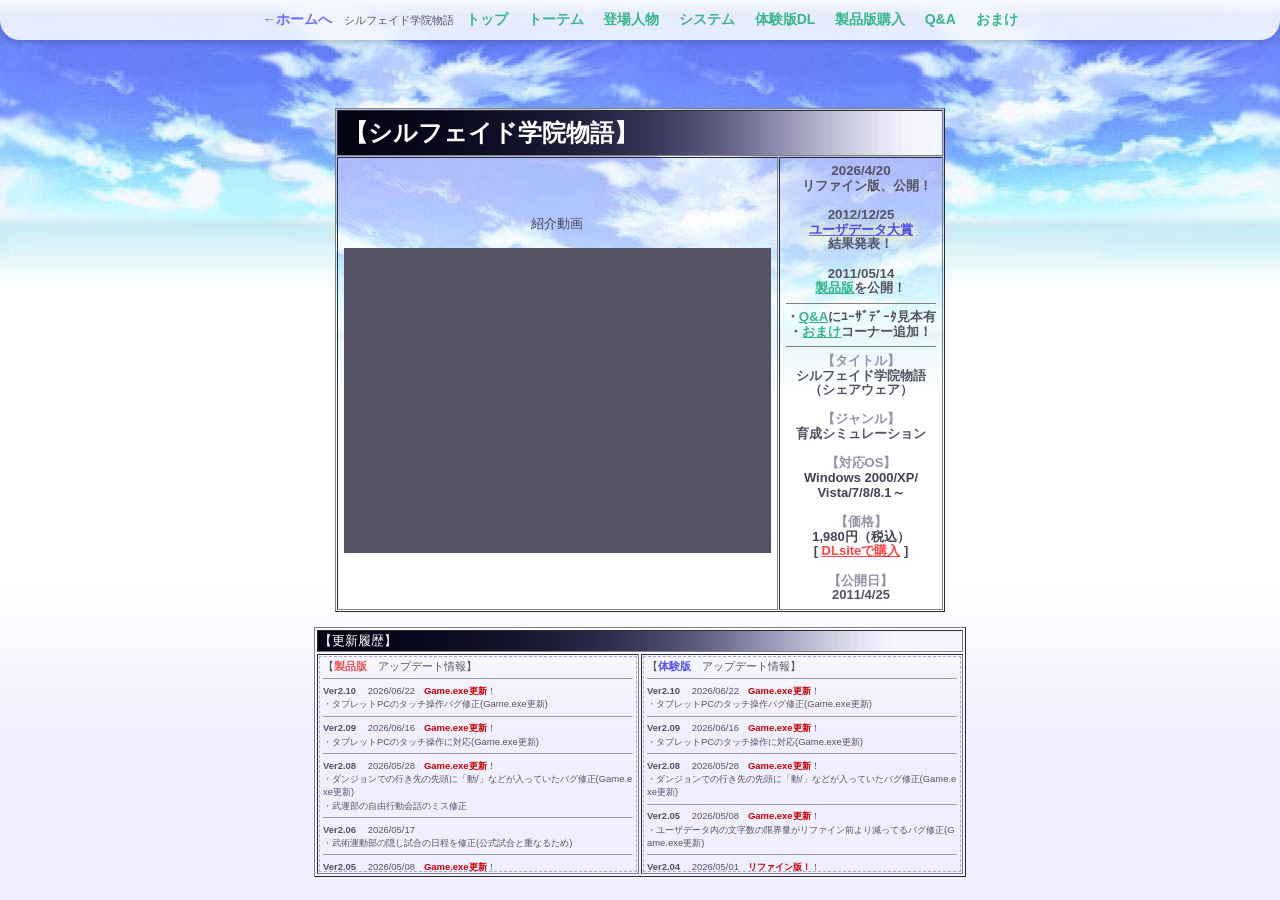
==== portal.html @ c8cbd49d "Add files via upload" ====
<!doctype html>
<html lang="ja">
<head>
  <meta charset="utf-8" />
  <title>Silver Second  Link Relay</title>
  <meta name="viewport" content="width=device-width, initial-scale=1" />

  <!-- JS無効時はアーカイブへ即転送 -->
  <noscript>
    <meta http-equiv="refresh" content="0; url=https://smokingwolf.github.io/">
  </noscript>

  <script>
    (function () {
      const CHECK_URL = 'https://silversecond.net/contents/game/silfade_gakuin/SILGAKU_SITE_ALIVE_FLAG.txt';
      const ALIVE_TOKEN = 'OWH_ALIVE!';
      const DEST_ALIVE = 'https://silversecond.net/contents/game/silfade_gakuin/';
      const DEST_ARCHIVE = 'https://smokingwolf.github.io/game_silfade_gakuin/';

      // 即時置換用
      function go(url) { window.location.replace(url); }

      // タイムアウト付きfetch（ハング防止）
      function fetchWithTimeout(url, ms) {
        const controller = new AbortController();
        const id = setTimeout(() => controller.abort(), ms);
        return fetch(url, { cache: 'no-store', signal: controller.signal })
          .finally(() => clearTimeout(id));
      }

      // DOM準備後に実行
      function start() {
        const status = document.getElementById('silsec-status');
        if (status) status.textContent = '接続先を自動判定中…';

        fetchWithTimeout(CHECK_URL, 2500)
          .then(res => {
            if (!res.ok) throw new Error('HTTP ' + res.status);
            return res.text();
          })
          .then(txt => {
            if (txt.trim() === ALIVE_TOKEN) {
              go(DEST_ALIVE);
            } else {
              go(DEST_ARCHIVE);
            }
          })
          .catch(() => {
            // ネットワーク/タイムアウト/読み取り失敗時はアーカイブへ
            go(DEST_ARCHIVE);
          });
      }

      if (document.readyState === 'loading') {
        document.addEventListener('DOMContentLoaded', start);
      } else {
        start();
      }
    })();
  </script>
</head>
<body>
  <div id="silsec-status" style="font:14px/1.6 system-ui, sans-serif; padding:16px;">
    接続先チェック中です… 数秒たっても切り替わらない場合は
    <a href="https://silversecond.net/contents/game/silfade_gakuin/">片道勇者プラス 本サイト</a> /
    <a href="https://smokingwolf.github.io/game_silfade_gakuin/">アーカイブサイトへ</a>
    から直接アクセスしてください。
  </div>
</body>
</html>
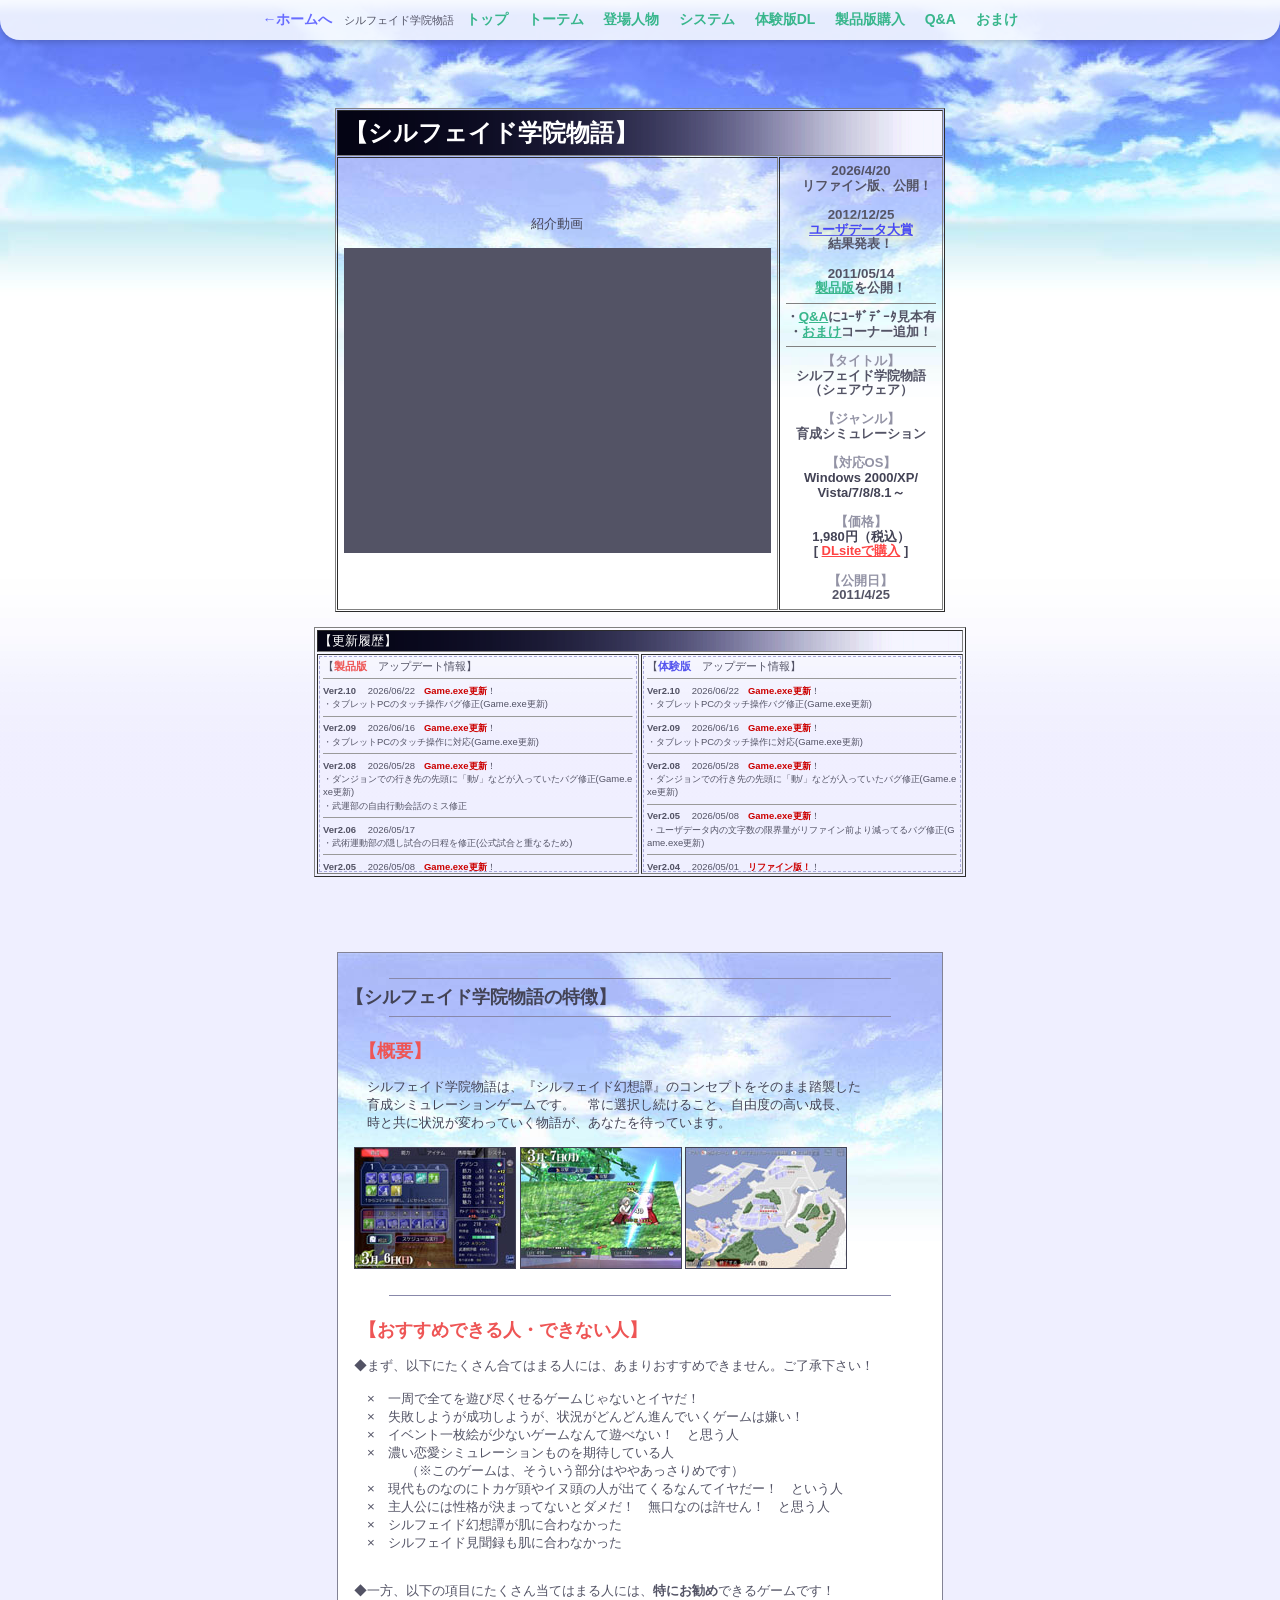
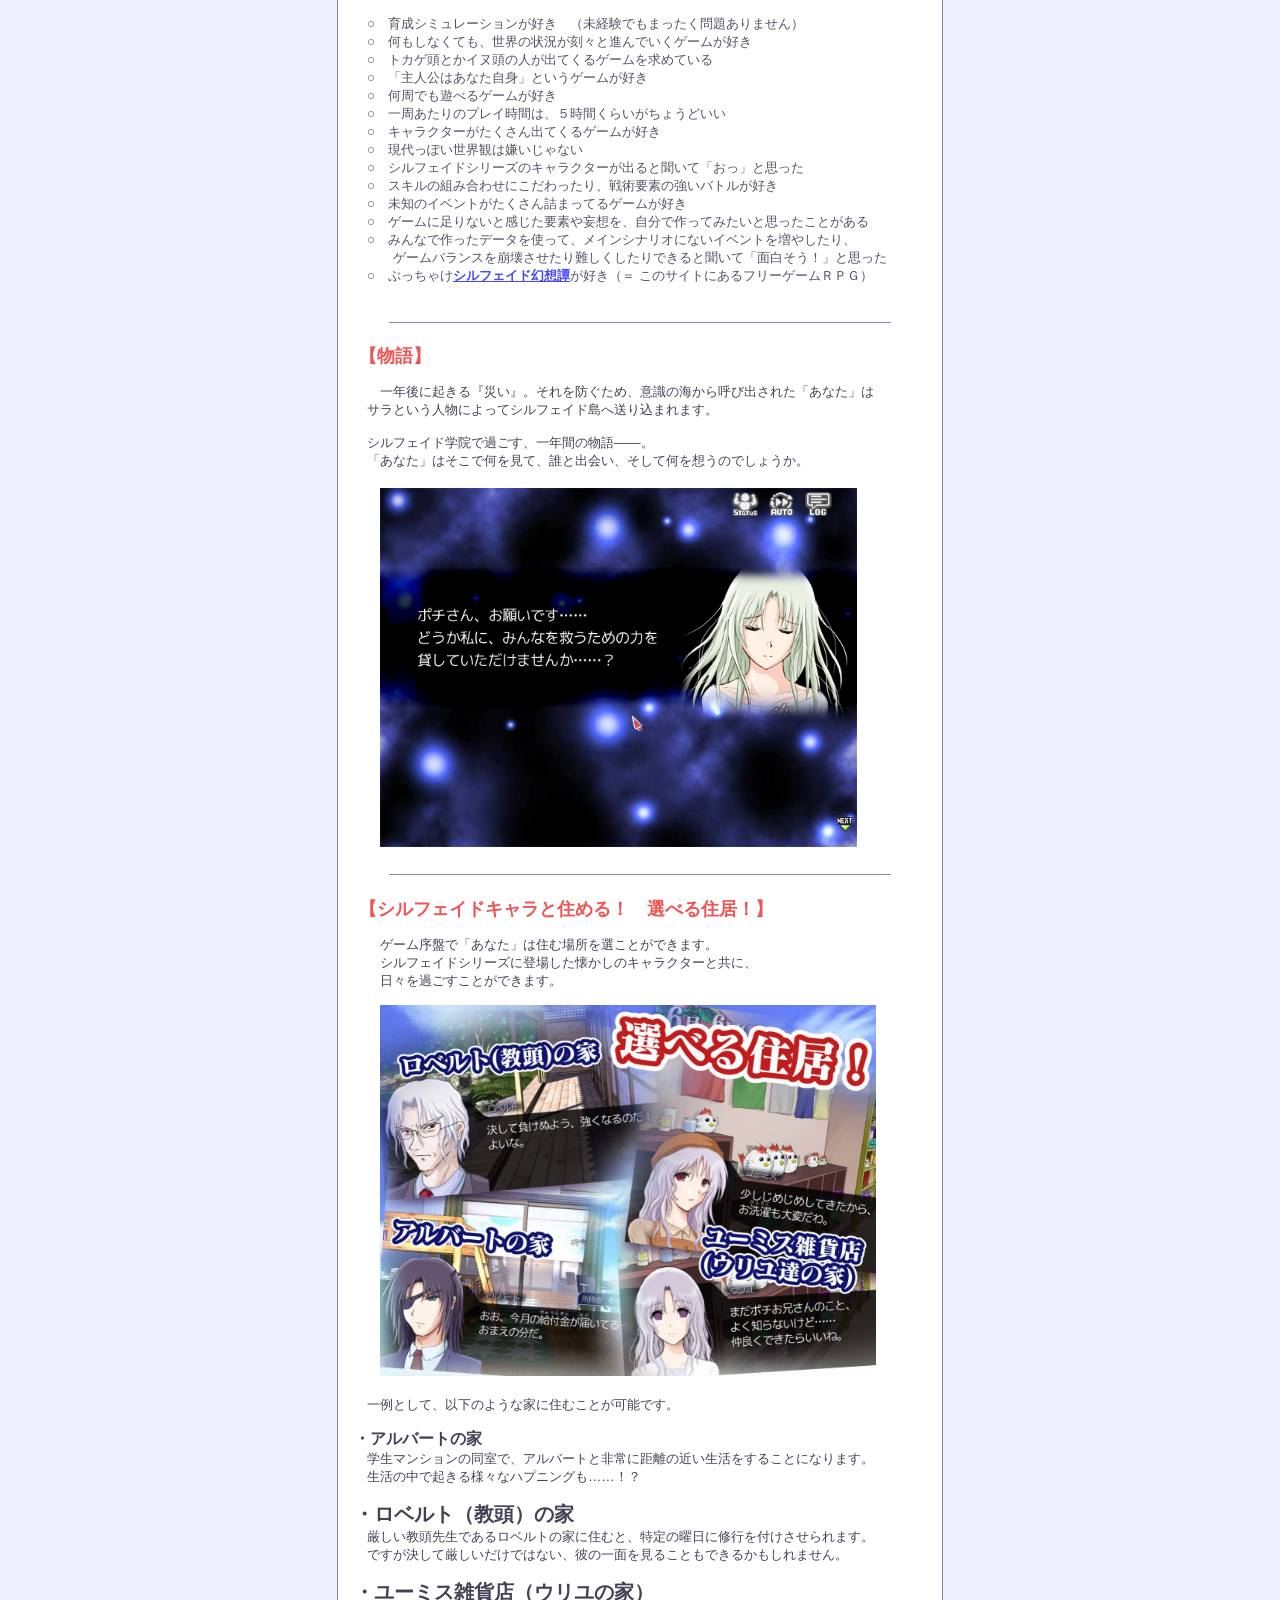
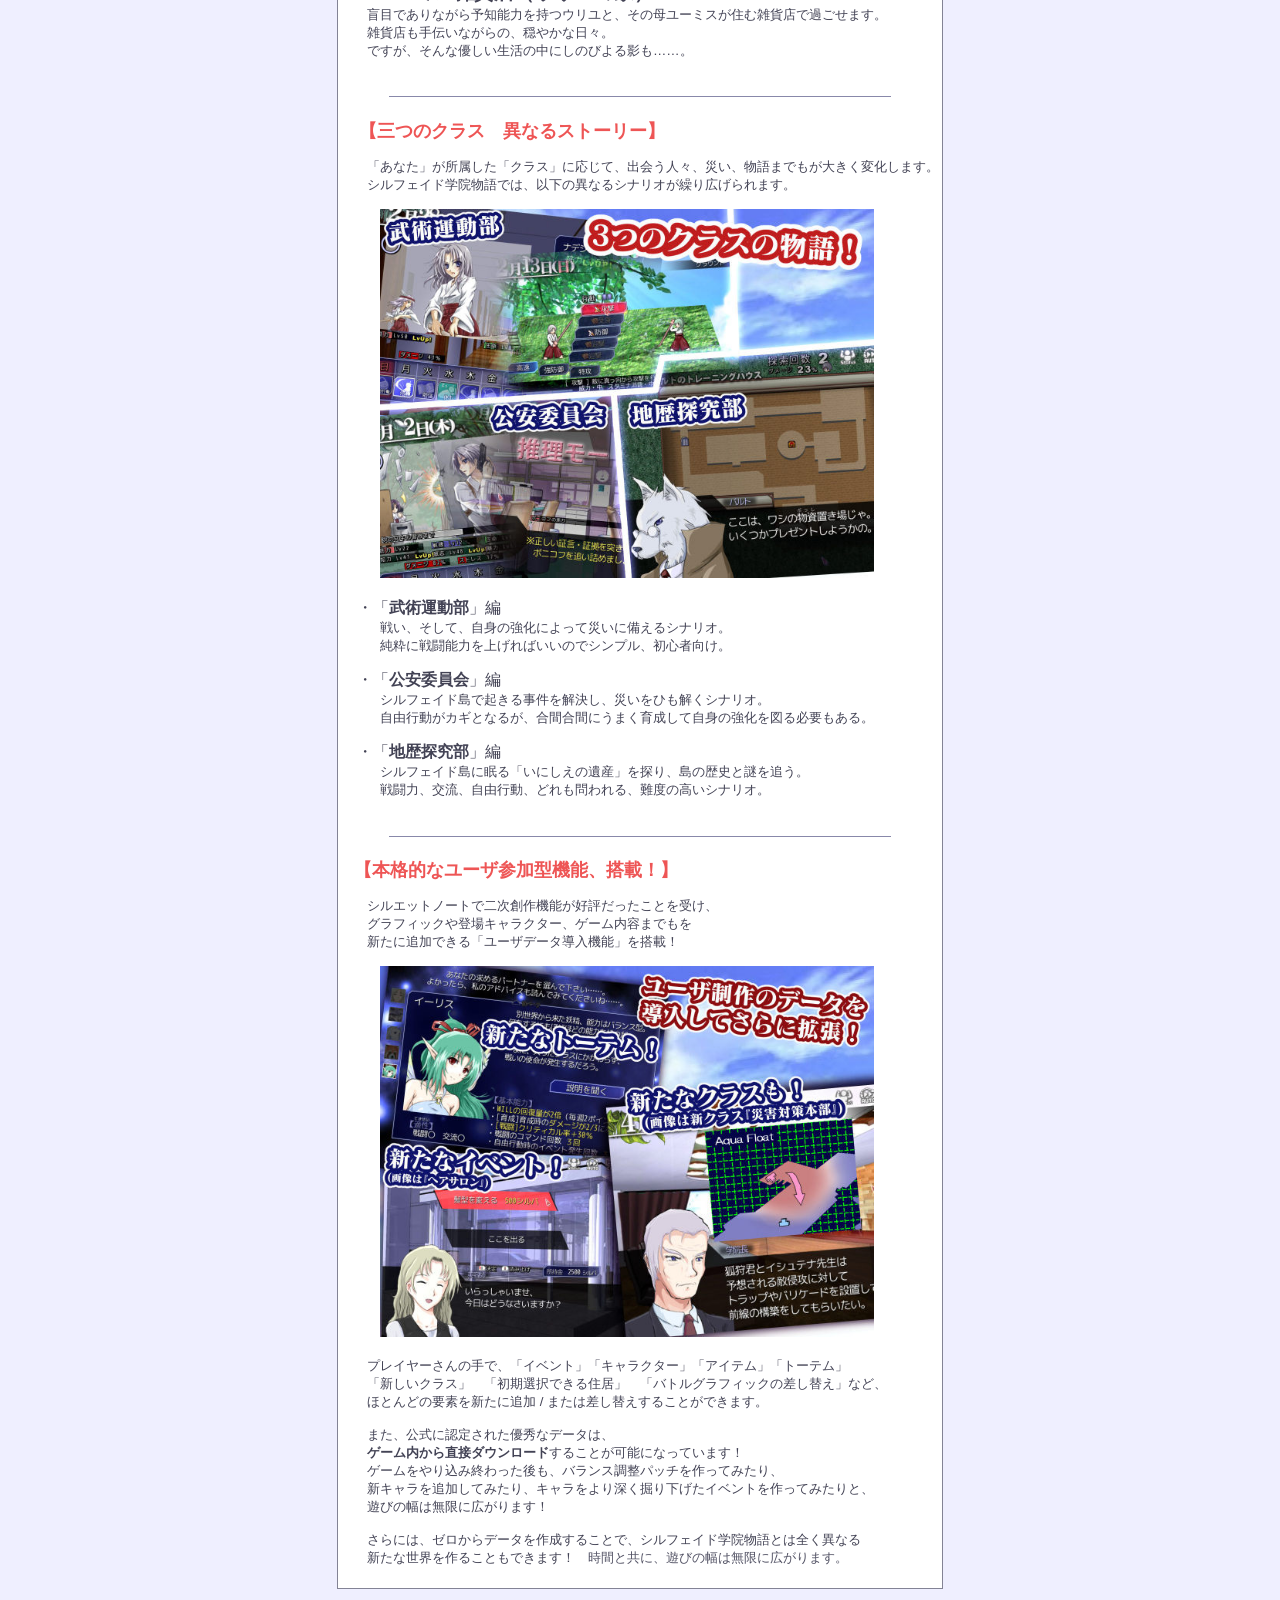
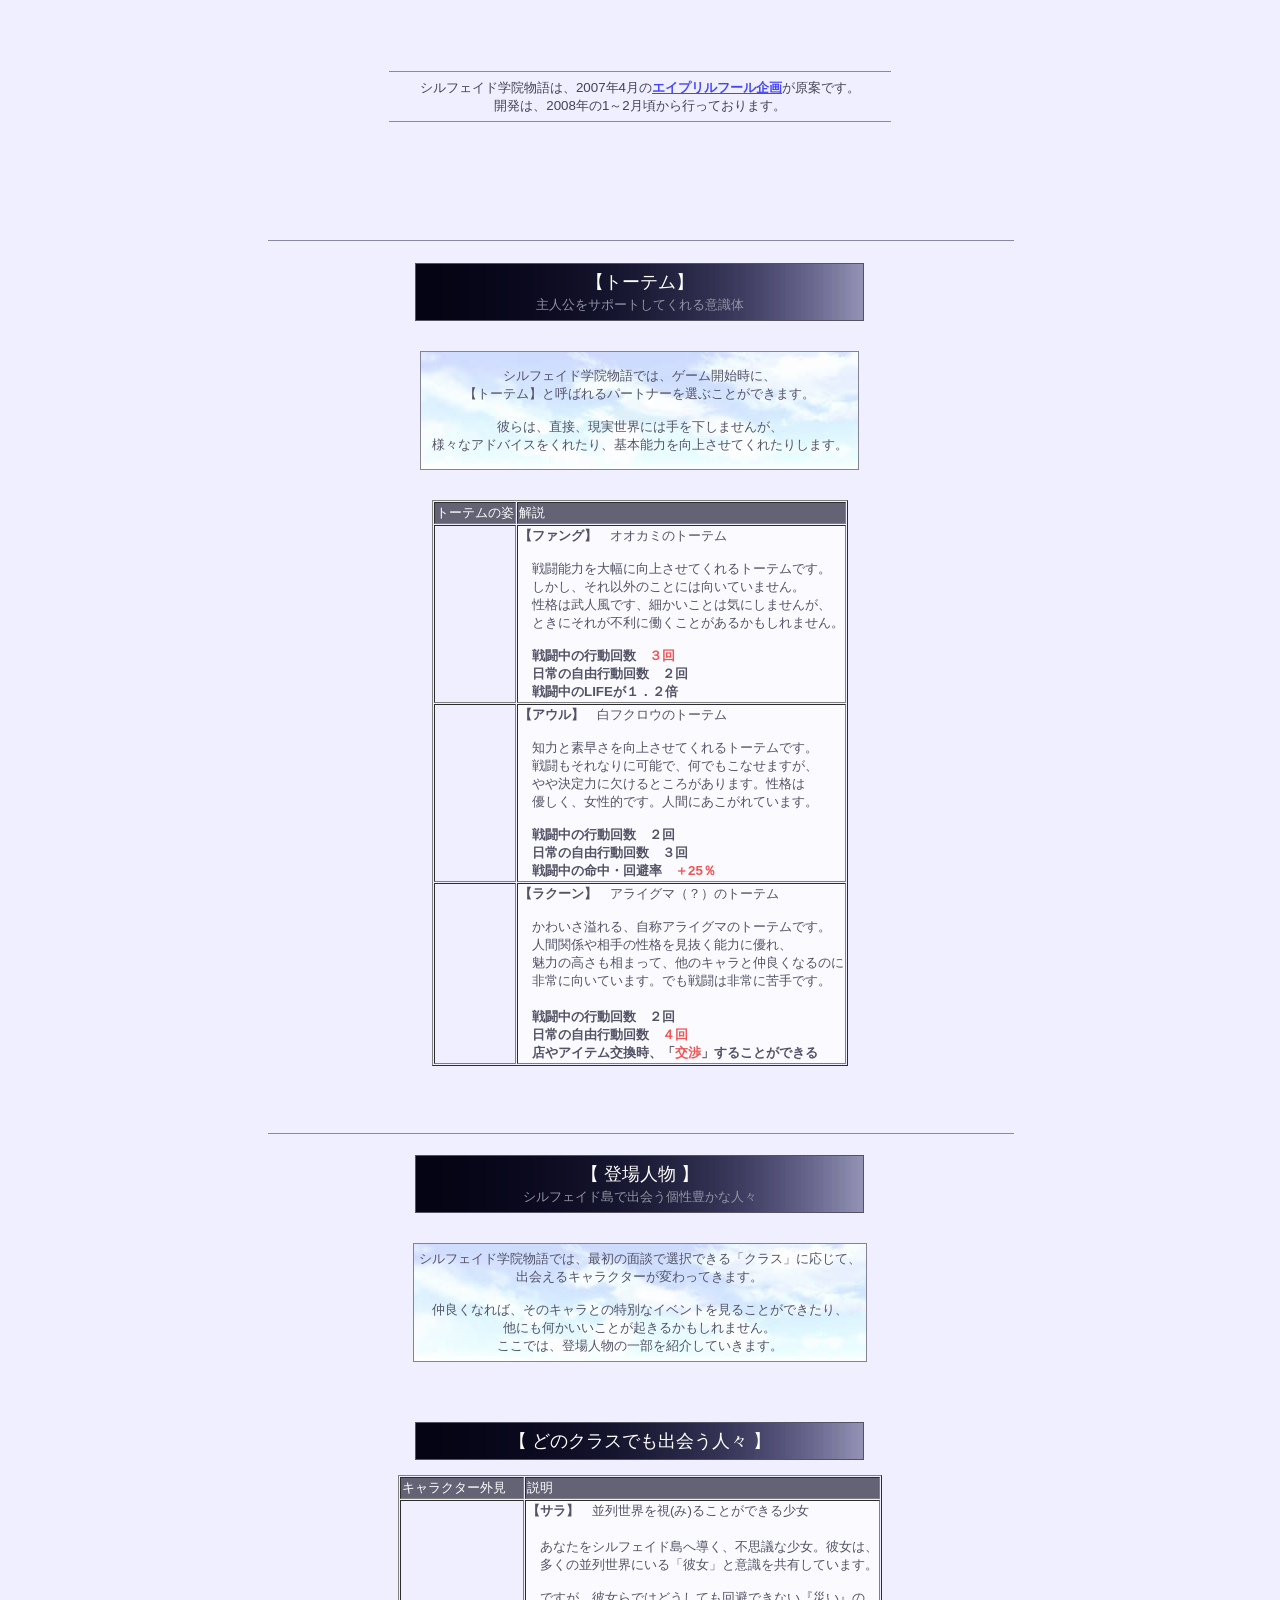
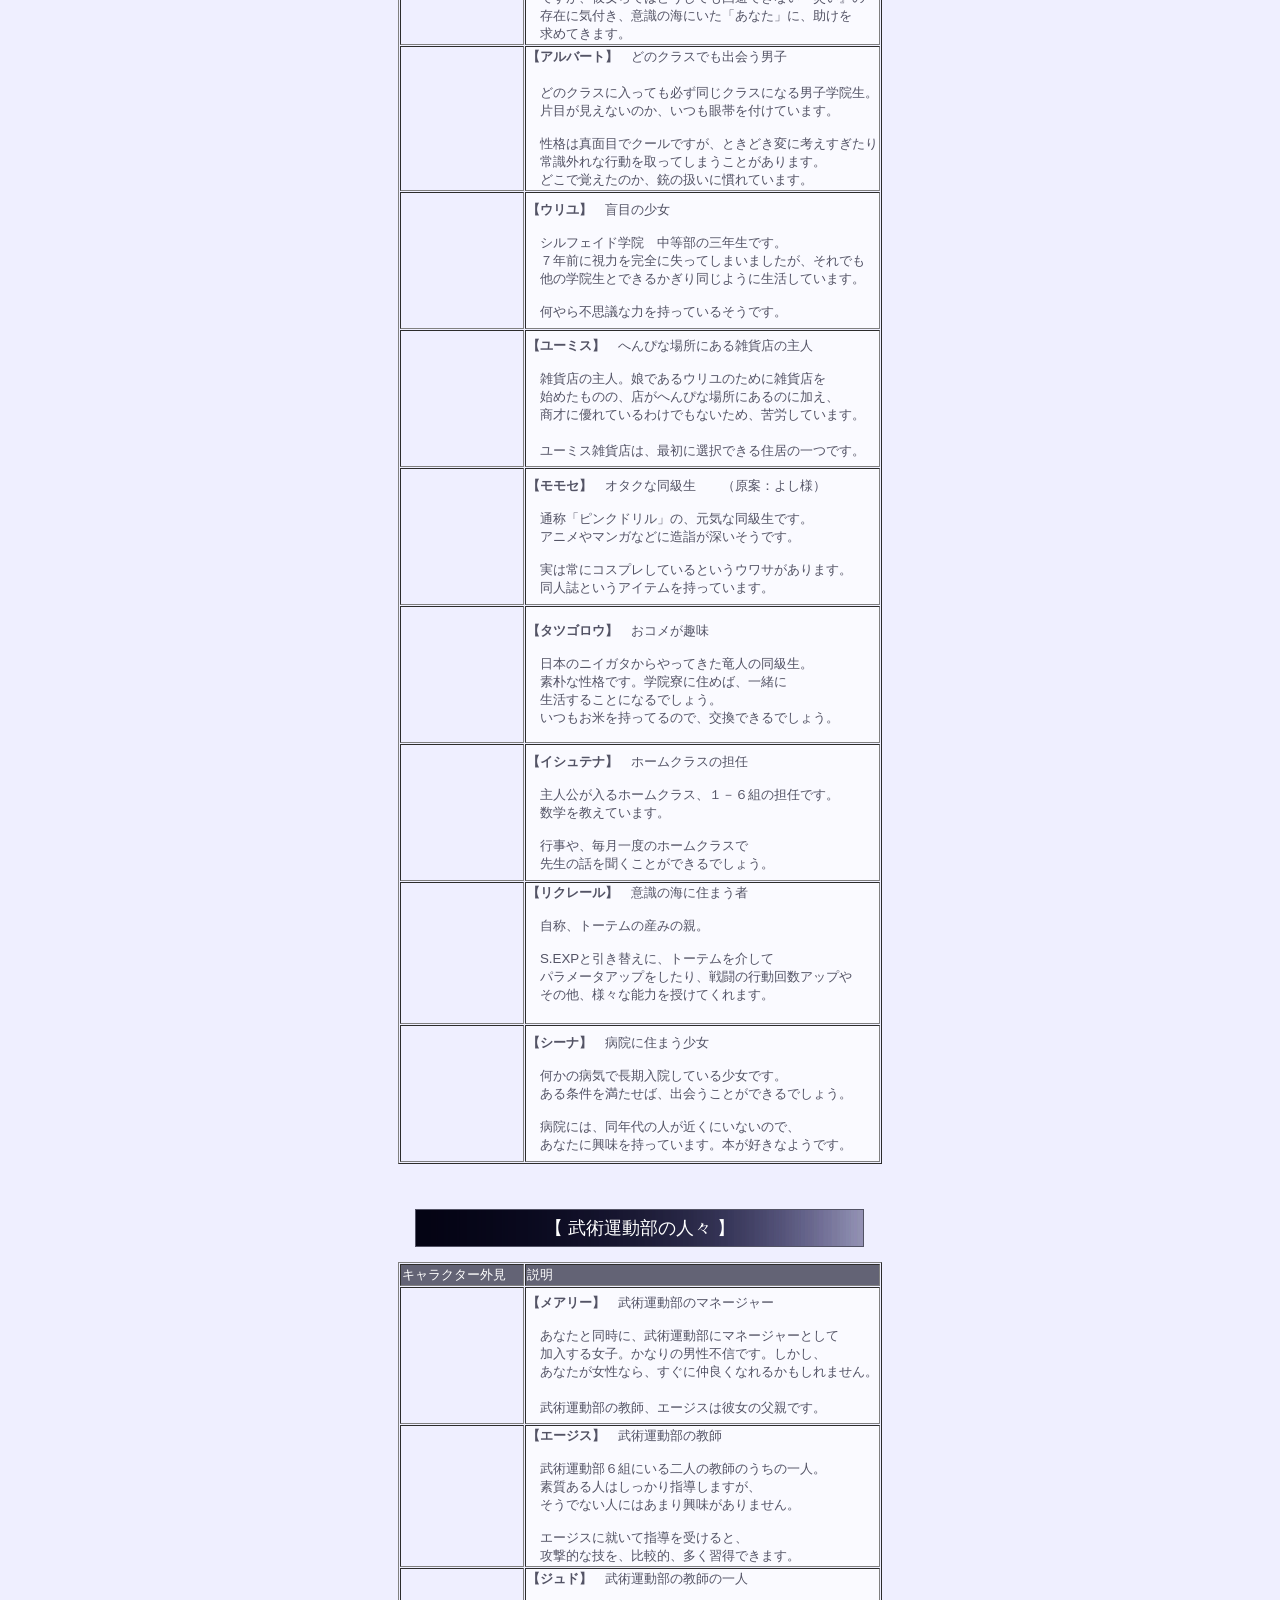
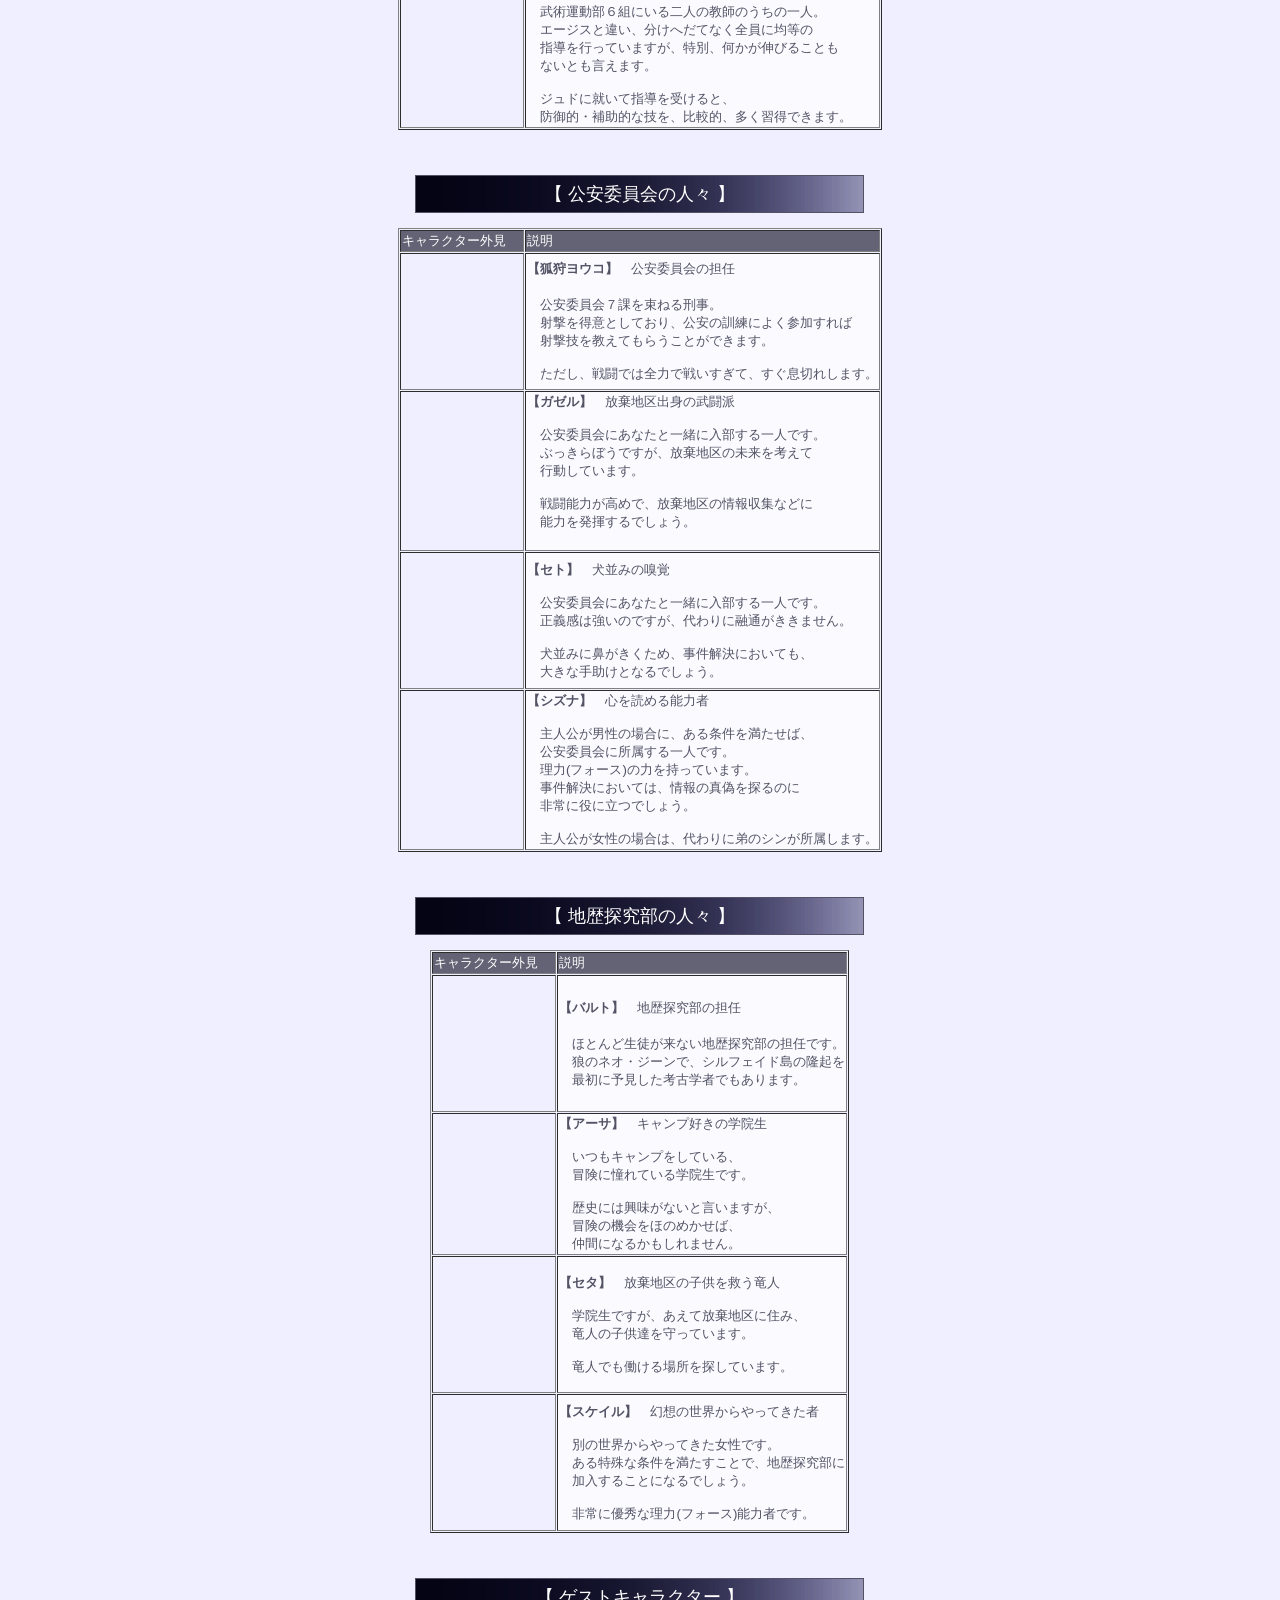
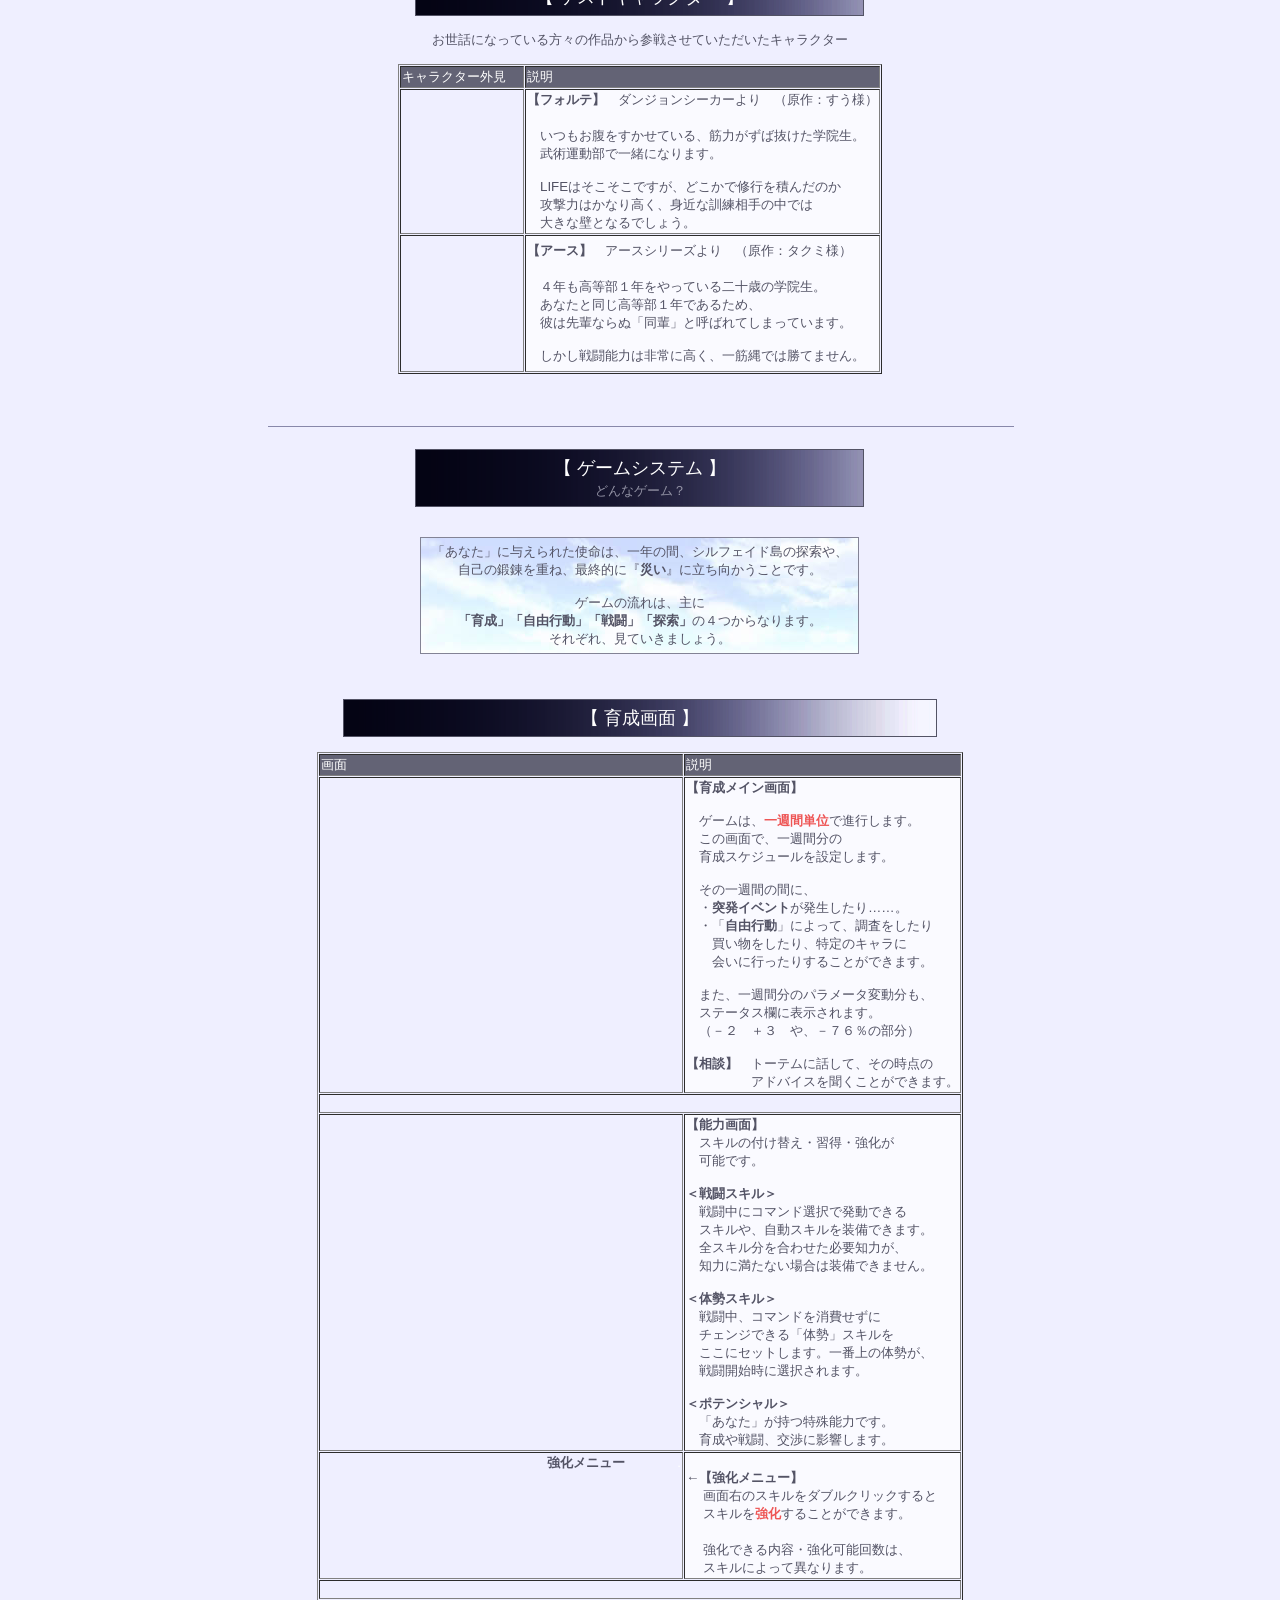
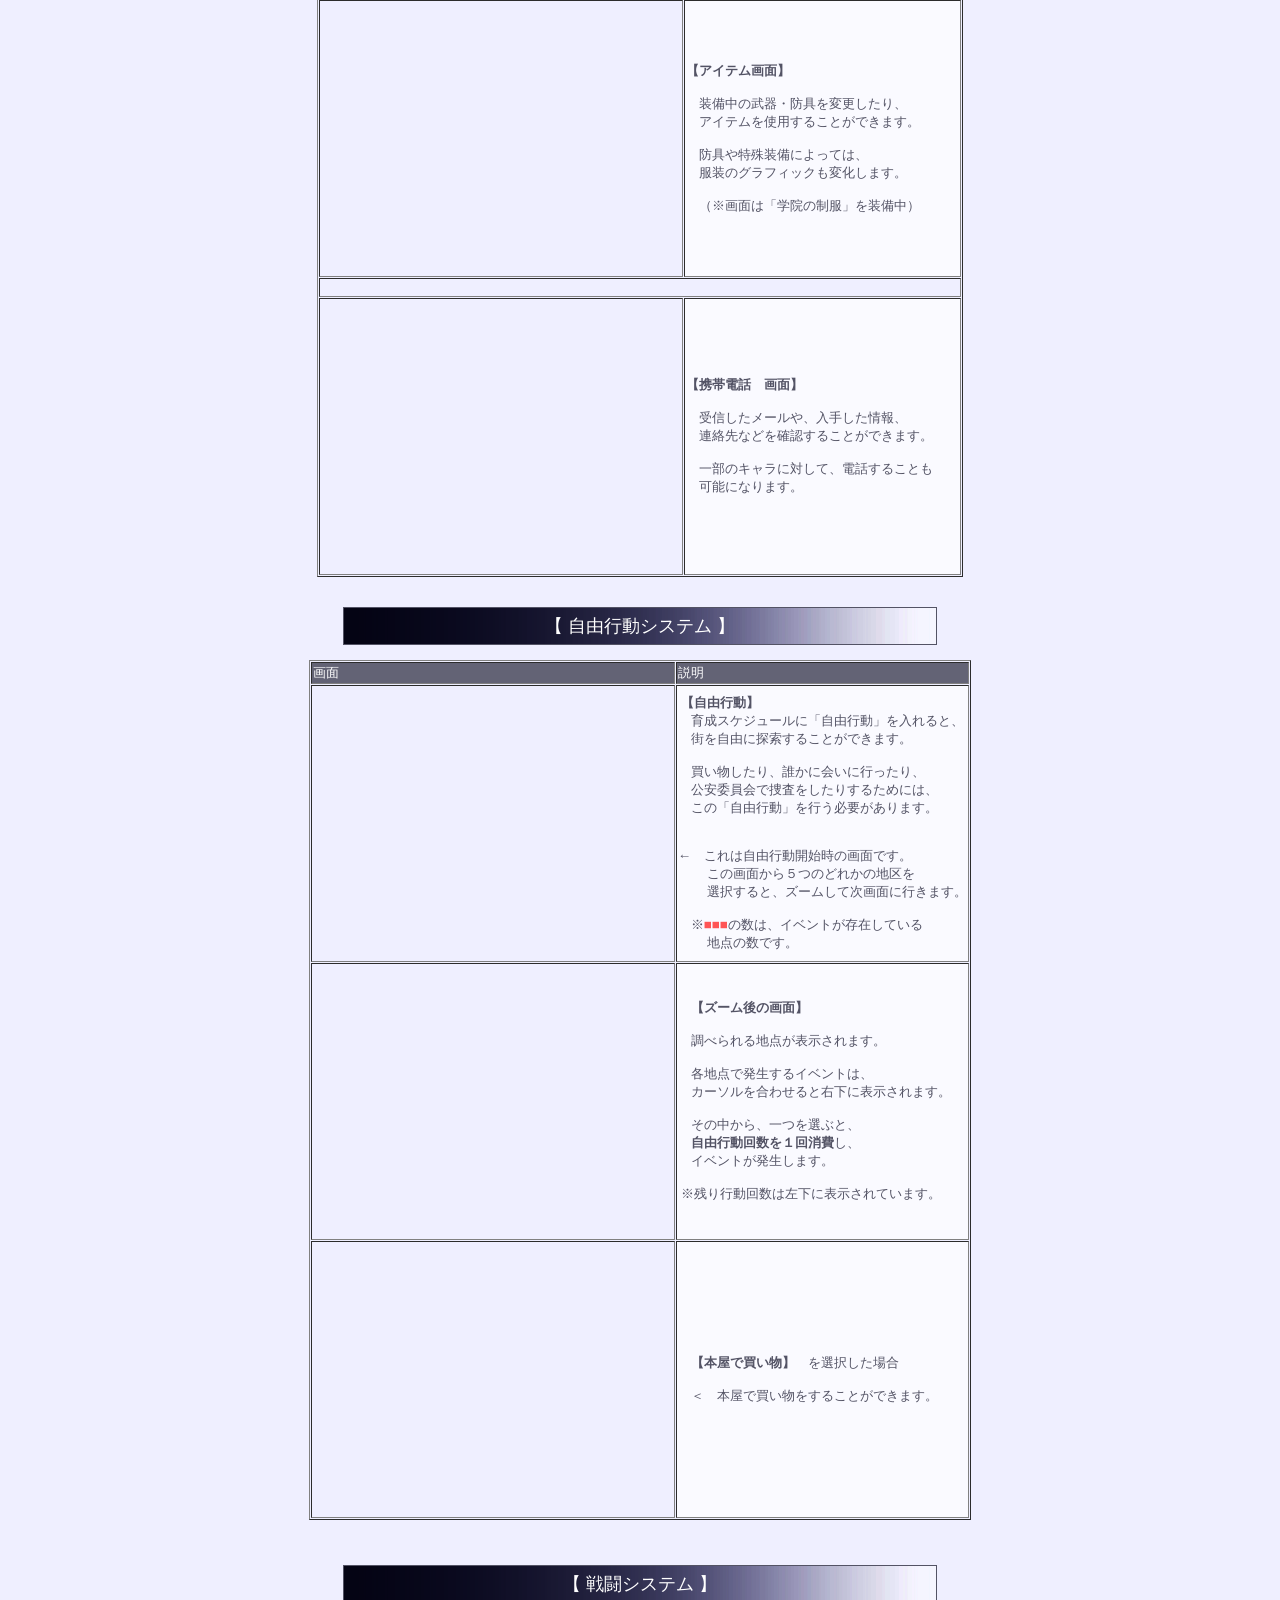
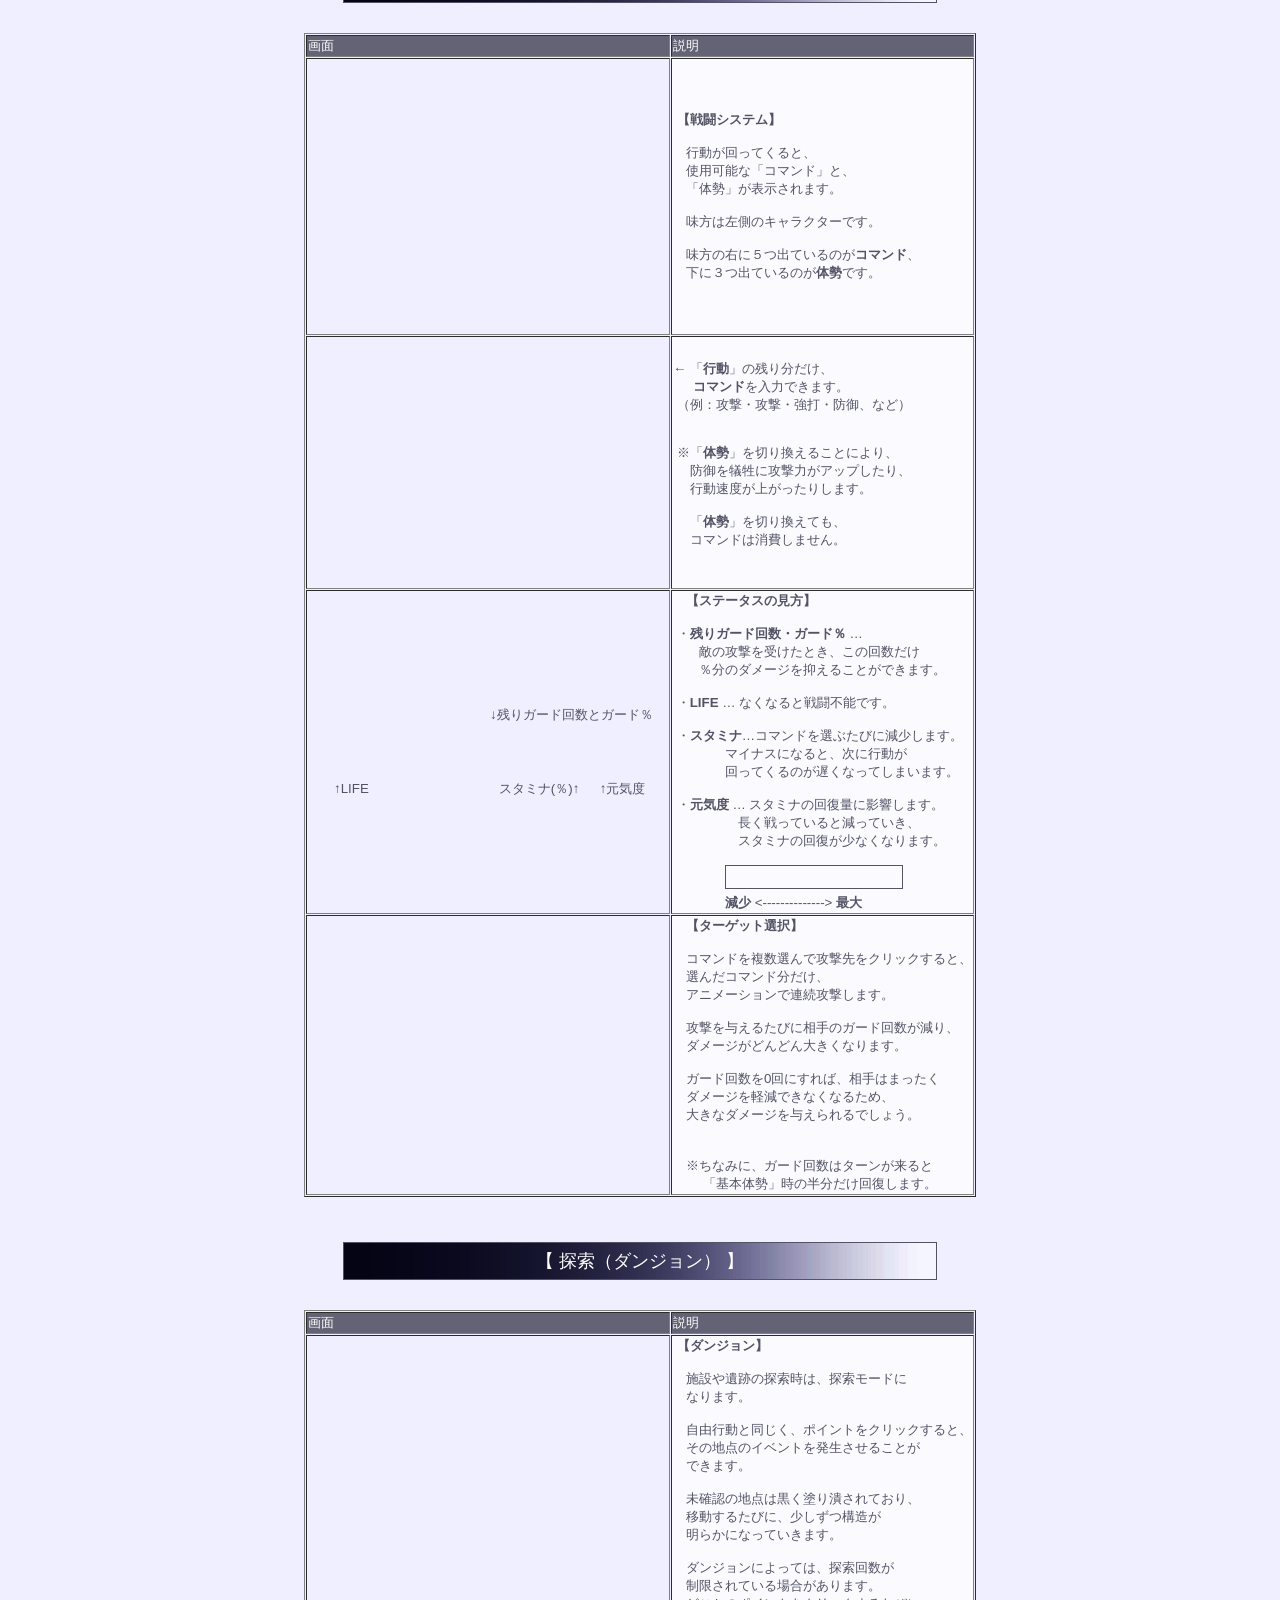
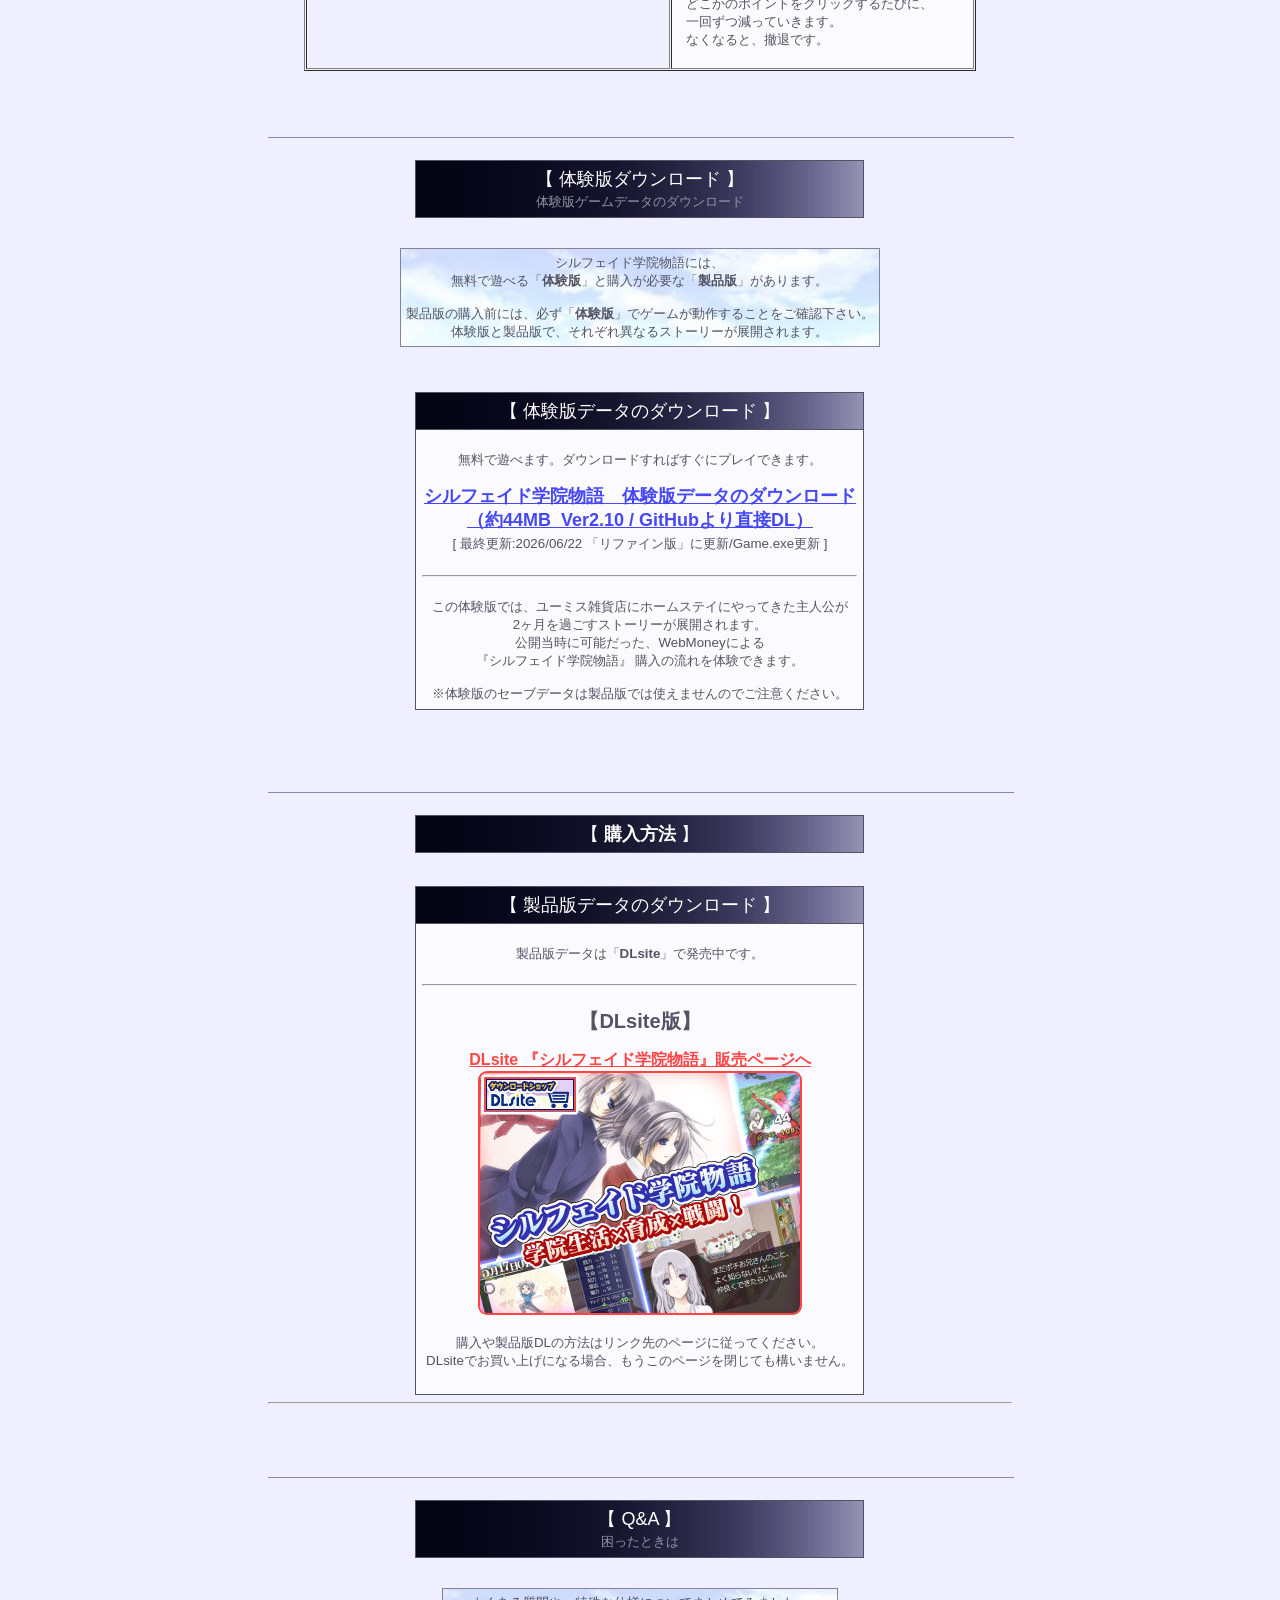
==== commit 7f068f2e: "Update portal.html" ====
--- a/portal.html
+++ b/portal.html
@@ -13,7 +13,7 @@
   <script>
     (function () {
       const CHECK_URL = 'https://silversecond.net/contents/game/silfade_gakuin/SILGAKU_SITE_ALIVE_FLAG.txt';
-      const ALIVE_TOKEN = 'OWH_ALIVE!';
+      const ALIVE_TOKEN = 'SILGAKU_ALIVE!';
       const DEST_ALIVE = 'https://silversecond.net/contents/game/silfade_gakuin/';
       const DEST_ARCHIVE = 'https://smokingwolf.github.io/game_silfade_gakuin/';
 
@@ -67,4 +67,4 @@
     から直接アクセスしてください。
   </div>
 </body>
-</html>+</html>
